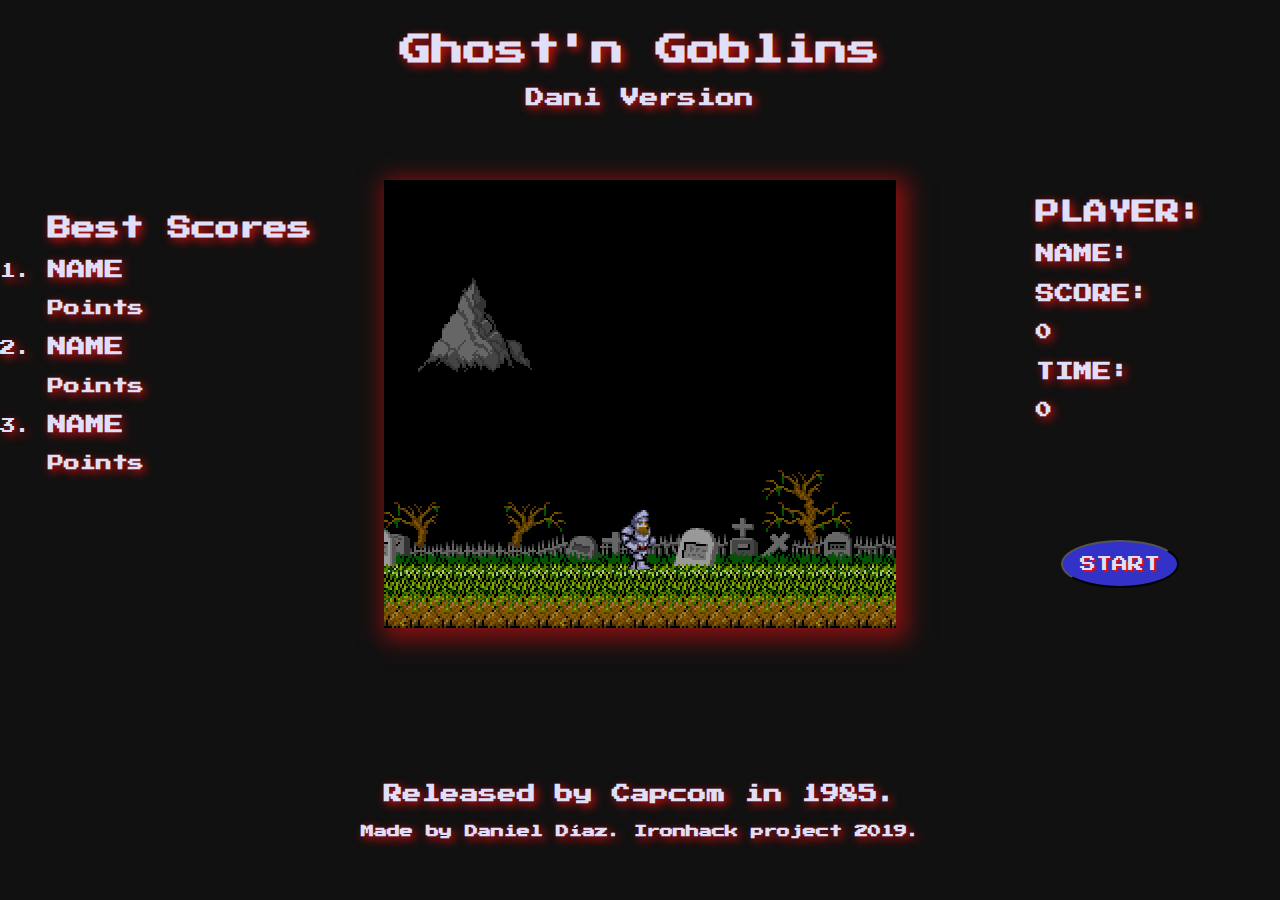
==== index.html @ 389ee848 "figth with zombies and they make a explosion. But still collisionning" ====
<!DOCTYPE html>
<html lang="en">

<head>
  <meta charset="UTF-8">
  <meta name="viewport" content="width=device-width, initial-scale=1.0">
  <meta http-equiv="X-UA-Compatible" content="ie=edge">
  <title>My Super Mega Game</title>
  <link rel="stylesheet" href="./CSS/styles.css">
  <script src='./maingame.js' type='module'></script>
  <!-- <script src="./enemies.js" type="module"></script> -->


</head>

<body>
  <header>
    <h1>Ghost'n Goblins</h1>
    <h3>Dani Version</h3>
  </header>


  <main class='main'>
    <section class='marcs container'>
      <ol>
        <h2>Best Scores</h2>
        <li>
          <h3>NAME</h3>
          <h4>Points</h4>
        </li>
        <li>
          <h3>NAME</h3>
          <h4>Points</h4>
        </li>
        <li>
          <h3>NAME</h3>
          <h4>Points</h4>
        </li>
      </ol>

    </section>

    <section id='gameplane'>
      <canvas id='screengame' width='512' height='448'></canvas>
    </section>

    <section class='player-points container'>
      <article>
        <h2>PLAYER:</h2>
        <h3>NAME:</h3>
        <h4 id='name-player'>Hola</h4>
        <h3>SCORE:</h3>
        <h4 id='score-player'>0</h4>
        <h3>TIME:</h3>
        <h4 id='time-player'>0</h4>
        <div id='arcade-btn'>
          <button class='restart-btn'>START</button>
        </div>
      </article>
    </section>

  </main>


  <footer>
    <h3>Released by Capcom in 1985.</h3>
    <h5>Made by Daniel Díaz. Ironhack project 2019.</h5>
  </footer>

</body>

</html>
---- CSS/styles.css ----
@import url('https://fonts.googleapis.com/css?family=Press+Start+2P');

* {
	box-sizing: border-box;
}

body {
	display: flex;
	flex-direction: column;
	align-items: center;
	margin: 0;
	padding: 0;
	width: 100%;
	height: 100vh;
	background-color: #111111;
	color: #dfdff9;
	font-family: 'Press Start 2P', sans-serif;
	text-shadow: 3px 3px 10px #df0f0f;
}

header {
	width: 100%;
	height: 20%;
	padding: 1%;
	text-align: center;
}

.main {
	display: flex;
	width: 100%;
	height: 65%;
}

.marcs {
	width: 25%;
	display: flex;
	justify-content: center;
}

#gameplane {
	display: flex;
	justify-content: center;
	width: 50%;
	/* background-color: black; */
}

.player-points {
	width: 25%;
	display: flex;
	justify-content: center;
}

#arcade-btn {
	padding: 0;
	display: flex;
	justify-content: center;
}

.restart-btn {
	margin: 60% 0 0 0;
	background-color: rgb(50, 50, 200);
	border-radius: 50% 50%;
	width: 70%;
	height: 3rem;
	font-size: 100%;
	color: #dfdff9;
	font-family: 'Press Start 2P', sans-serif;
	text-shadow: 2px 2px 1px #df0f0f;
	cursor: grab;
}

.gameplay {
	display: flex;
	flex-direction: row;
}


canvas {
	/* border: 2px solid rgb(173, 60, 42);
	background: #111845a6;
	box-shadow: 0 10px 10px rgb(223, 15, 15); */
	-webkit-box-shadow: 5px 5px 22px 6px rgba(223, 15, 15, 0.58);
	-moz-box-shadow: 5px 5px 22px 6px rgba(223, 15, 15, 0.58);
	box-shadow: 5px 5px 22px 6px rgba(223, 15, 15, 0.58);
	background: url(../Images/background.png);
	position: absolute;
	background-repeat: no-repeat;
}

footer {
	width: 100%;
	bottom: 0;
	height: 15%;
	text-align: center;
}

/* .container {
	background: #111845a6;
	box-shadow: 0 20px 50px rgb(23, 32, 90);
	border: 2px solid rgb(42, 60, 173);
} */
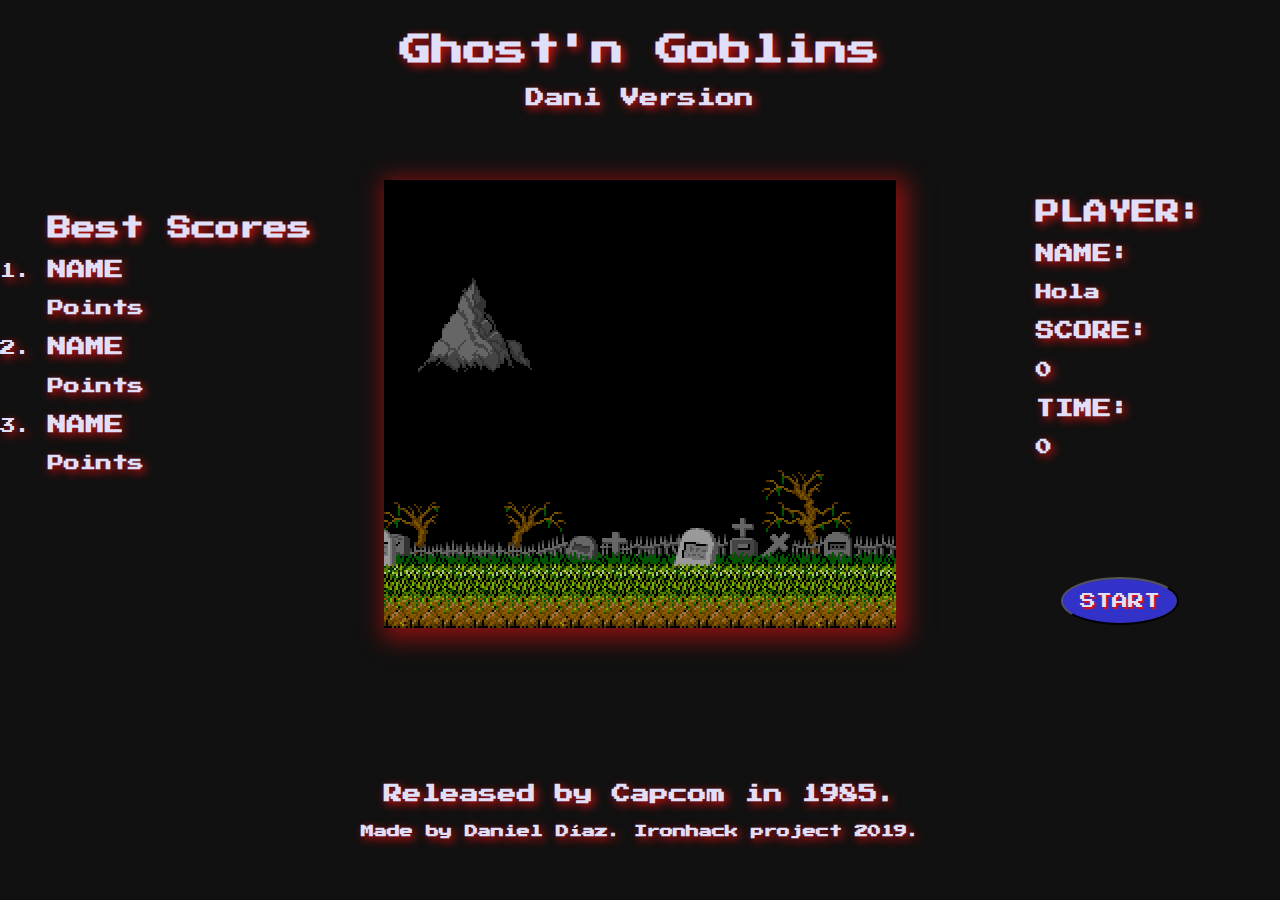
==== commit b35022a5: "basic game works....more or less" ====
--- a/index.html
+++ b/index.html
@@ -54,7 +54,7 @@
         <h3>TIME:</h3>
         <h4 id='time-player'>0</h4>
         <div id='arcade-btn'>
-          <button class='restart-btn'>START</button>
+          <button id='restart-game' class='restart-btn'>START</button>
         </div>
       </article>
     </section>
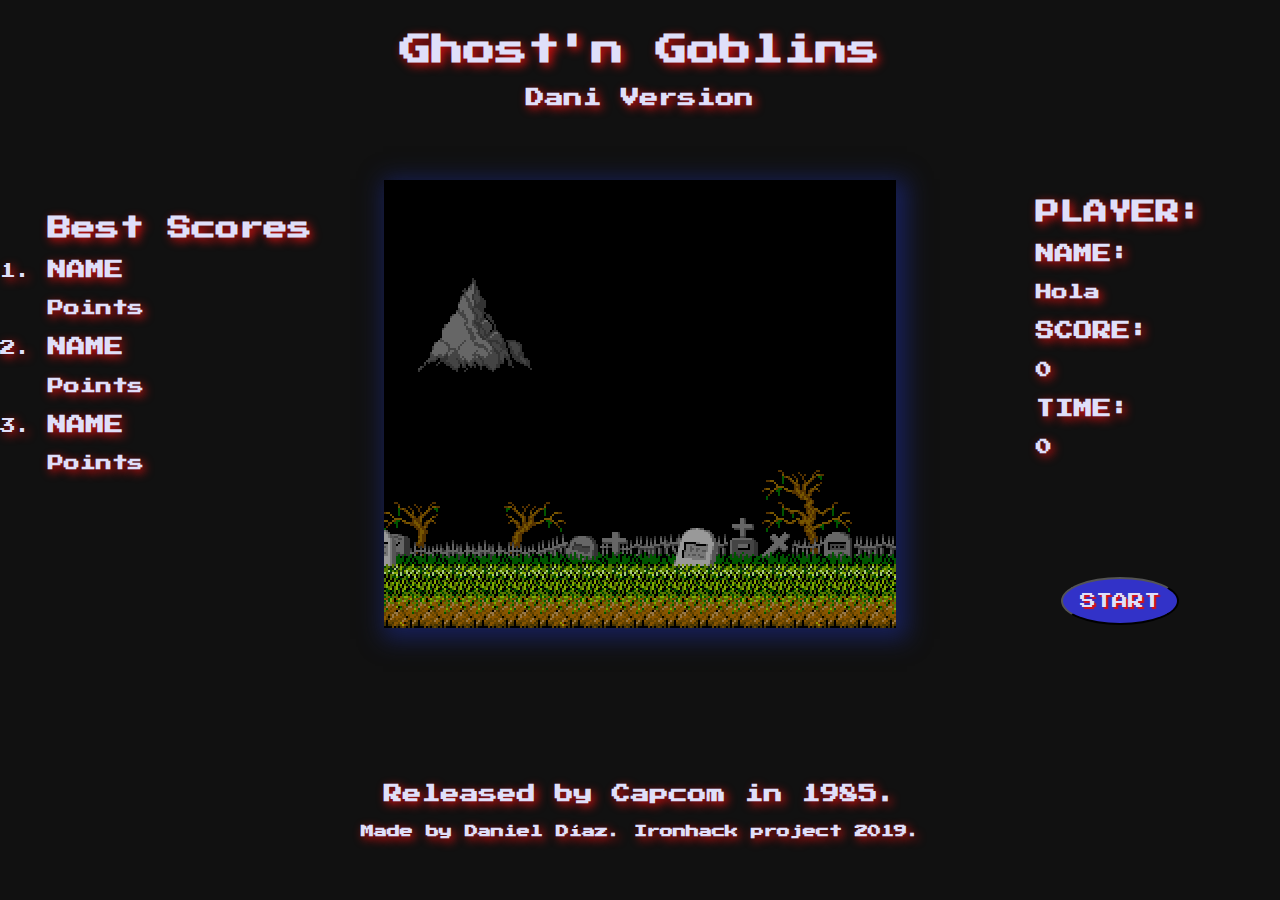
==== commit 82cb591c: "all zombie interacction under same function. Zombies only comes when click start" ====
--- a/index.html
+++ b/index.html
@@ -5,7 +5,7 @@
   <meta charset="UTF-8">
   <meta name="viewport" content="width=device-width, initial-scale=1.0">
   <meta http-equiv="X-UA-Compatible" content="ie=edge">
-  <title>My Super Mega Game</title>
+  <title>Ghost 'n Dani</title>
   <link rel="stylesheet" href="./CSS/styles.css">
   <script src='./maingame.js' type='module'></script>
   <!-- <script src="./enemies.js" type="module"></script> -->
@@ -41,6 +41,11 @@
     </section>
 
     <section id='gameplane'>
+      <div></div>
+      <video id='video' class='video-intro' autoplay>
+        <source src='./Intro/Ghost n Dani intro_Pequeño.mp4' type="video/mp4">
+        Your browser does not support HTML5 video.
+      </video>
       <canvas id='screengame' width='512' height='448'></canvas>
     </section>
 
--- a/CSS/styles.css
+++ b/CSS/styles.css
@@ -79,9 +79,9 @@
 	/* border: 2px solid rgb(173, 60, 42);
 	background: #111845a6;
 	box-shadow: 0 10px 10px rgb(223, 15, 15); */
-	-webkit-box-shadow: 5px 5px 22px 6px rgba(223, 15, 15, 0.58);
-	-moz-box-shadow: 5px 5px 22px 6px rgba(223, 15, 15, 0.58);
-	box-shadow: 5px 5px 22px 6px rgba(223, 15, 15, 0.58);
+	-webkit-box-shadow: 5px 5px 22px 6px rgb(23, 32, 90);
+	-moz-box-shadow: 5px 5px 22px 6px rgb(23, 32, 90);
+	box-shadow: 5px 5px 22px 6px rgb(23, 32, 90);
 	background: url(../Images/background.png);
 	position: absolute;
 	background-repeat: no-repeat;
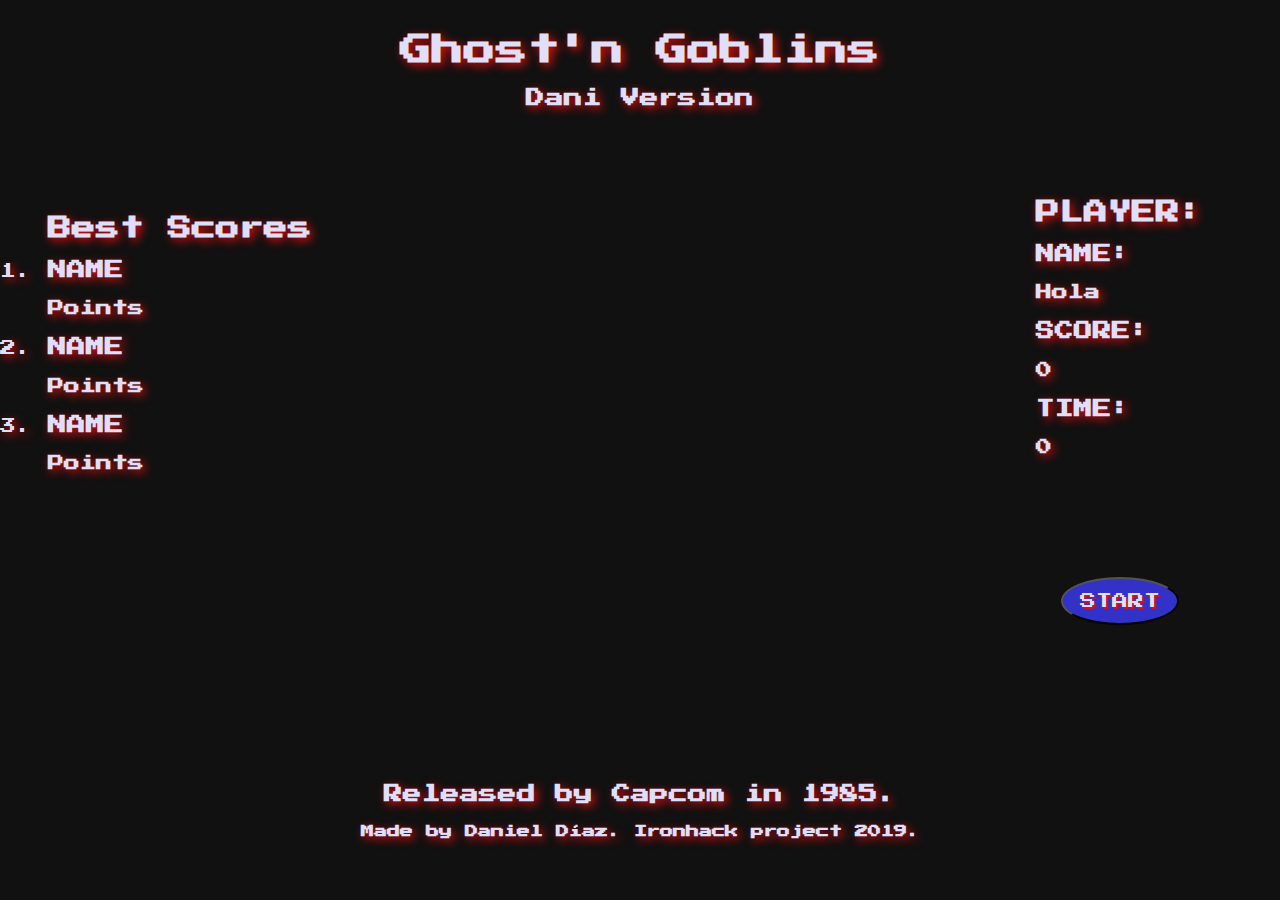
==== commit 9daf2238: "video intro done. If video ends or click on start button start game. Modal asking for name done" ====
--- a/index.html
+++ b/index.html
@@ -41,11 +41,31 @@
     </section>
 
     <section id='gameplane'>
-      <div></div>
-      <video id='video' class='video-intro' autoplay>
+      <div id="Modal-end" class="modal">
+        <!-- Modal content -->
+        <div class="modal-content">
+          <span class="close">&times;</span>
+          <h1>GAME OVER MY FRIEND</h1>
+        </div>
+
+      </div>
+
+      <div id='video-intro'>
+          <video id='video1' class='videointro' autoplay>
         <source src='./Intro/Ghost n Dani intro_Pequeño.mp4' type="video/mp4">
         Your browser does not support HTML5 video.
       </video>
+    </div>
+
+      <div id="Modal-name" class="modal">
+        <!-- Modal name content -->
+        <div class="modal-content">
+          <h1>Please, enter your name</h1>
+          <input id="new-name" class="new-name" type="text" placeholder="Harry Potter" autocomplete="off" autofocus default='Harry Potter'/>
+        </div>
+
+      </div>
+
       <canvas id='screengame' width='512' height='448'></canvas>
     </section>
 
--- a/CSS/styles.css
+++ b/CSS/styles.css
@@ -74,11 +74,11 @@
 	flex-direction: row;
 }
 
-
 canvas {
 	/* border: 2px solid rgb(173, 60, 42);
 	background: #111845a6;
 	box-shadow: 0 10px 10px rgb(223, 15, 15); */
+	display: none;
 	-webkit-box-shadow: 5px 5px 22px 6px rgb(23, 32, 90);
 	-moz-box-shadow: 5px 5px 22px 6px rgb(23, 32, 90);
 	box-shadow: 5px 5px 22px 6px rgb(23, 32, 90);
@@ -98,4 +98,64 @@
 	background: #111845a6;
 	box-shadow: 0 20px 50px rgb(23, 32, 90);
 	border: 2px solid rgb(42, 60, 173);
-} */+} */
+
+/* The Modal (background) */
+.modal {
+	display: none;
+	/* Hidden by default */
+	position: fixed;
+	/* Stay in place */
+	z-index: 1;
+	/* Sit on top */
+	left: 0;
+	top: 0;
+	width: 100%;
+	/* Full width */
+	height: 100%;
+	/* Full height */
+	overflow: auto;
+	/* Enable scroll if needed */
+	background-color: rgb(0, 0, 0);
+	/* Fallback color */
+	background-color: rgba(0, 0, 0, 0.4);
+	/* Black w/ opacity */
+}
+
+/* Modal Content/Box */
+.modal-content {
+	margin: 15% auto;
+	/* 15% from the top and centered */
+	padding: 20px;
+	border: 1px solid #888;
+	width: 60%;
+	background-color: #111111;
+	text-align: center;
+	color: #dfdff9;
+	font-family: 'Press Start 2P', sans-serif;
+	text-shadow: 3px 3px 10px #df0f0f;
+}
+
+/* The Close Button */
+.close {
+	color: #aaa;
+	float: right;
+	font-size: 28px;
+	font-weight: bold;
+}
+
+.close:hover,
+.close:focus {
+	color: black;
+	text-decoration: none;
+	cursor: pointer;
+}
+
+.videointro {
+	width: 100%;
+
+}
+
+#video-intro {
+	display: block;
+}